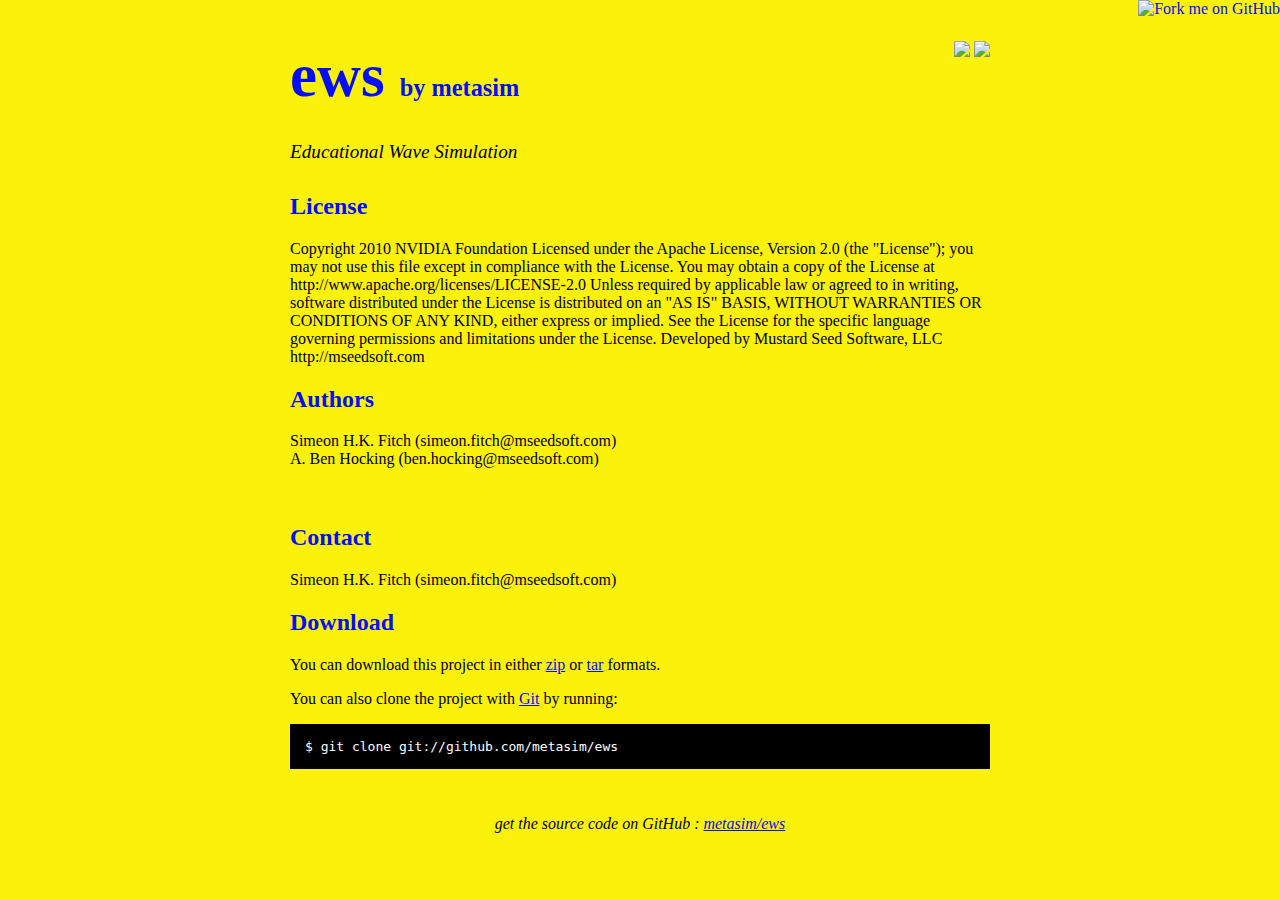
==== index.html @ 3aff5f05 "github generated gh-pages branch" ====
<!DOCTYPE html PUBLIC "-//W3C//DTD XHTML 1.0 Strict//EN"
	"http://www.w3.org/TR/xhtml1/DTD/xhtml1-strict.dtd">

<html xmlns="http://www.w3.org/1999/xhtml" xml:lang="en" lang="en">
<head>
	<meta http-equiv="Content-Type" content="text/html; charset=utf-8"/>

	<title>metasim/ews @ GitHub</title>
	
	<style type="text/css">
		body {
  		margin-top: 1.0em;
  		background-color: #fcf10b;
		  font-family: "Helvetica,Arial,FreeSans";
  		color: #000000;
    }
    #container {
      margin: 0 auto;
      width: 700px;
    }
		h1 { font-size: 3.8em; color: #030ef4; margin-bottom: 3px; }
		h1 .small { font-size: 0.4em; }
		h1 a { text-decoration: none }
		h2 { font-size: 1.5em; color: #030ef4; }
    h3 { text-align: center; color: #030ef4; }
    a { color: #030ef4; }
    .description { font-size: 1.2em; margin-bottom: 30px; margin-top: 30px; font-style: italic;}
    .download { float: right; }
		pre { background: #000; color: #fff; padding: 15px;}
    hr { border: 0; width: 80%; border-bottom: 1px solid #aaa}
    .footer { text-align:center; padding-top:30px; font-style: italic; }
	</style>
	
</head>

<body>
  <a href="http://github.com/metasim/ews"><img style="position: absolute; top: 0; right: 0; border: 0;" src="http://s3.amazonaws.com/github/ribbons/forkme_right_darkblue_121621.png" alt="Fork me on GitHub" /></a>

  <div id="container">

    <div class="download">
      <a href="http://github.com/metasim/ews/zipball/master">
        <img border="0" width="90" src="http://github.com/images/modules/download/zip.png"></a>
      <a href="http://github.com/metasim/ews/tarball/master">
        <img border="0" width="90" src="http://github.com/images/modules/download/tar.png"></a>
    </div>

    <h1><a href="http://github.com/metasim/ews">ews</a>
      <span class="small">by <a href="http://github.com/metasim">metasim</a></span></h1>

    <div class="description">
      Educational Wave Simulation
    </div>

    <h2>License</h2>
<p>Copyright 2010 NVIDIA Foundation
Licensed under the Apache License, Version 2.0 (the "License");
you may not use this file except in compliance with the License.
You may obtain a copy of the License at

http://www.apache.org/licenses/LICENSE-2.0

Unless required by applicable law or agreed to in writing, software
distributed under the License is distributed on an "AS IS" BASIS,
WITHOUT WARRANTIES OR CONDITIONS OF ANY KIND, either express or implied.
See the License for the specific language governing permissions and
limitations under the License.

Developed by Mustard Seed Software, LLC 
http://mseedsoft.com
</p>
<h2>Authors</h2>
<p>Simeon H.K. Fitch (simeon.fitch@mseedsoft.com)<br/>A. Ben Hocking (ben.hocking@mseedsoft.com)<br/><br/><br/>      </p>
<h2>Contact</h2>
<p>Simeon H.K. Fitch (simeon.fitch@mseedsoft.com)<br/>      </p>


    <h2>Download</h2>
    <p>
      You can download this project in either
      <a href="http://github.com/metasim/ews/zipball/master">zip</a> or
      <a href="http://github.com/metasim/ews/tarball/master">tar</a> formats.
    </p>
    <p>You can also clone the project with <a href="http://git-scm.com">Git</a>
      by running:
      <pre>$ git clone git://github.com/metasim/ews</pre>
    </p>

    <div class="footer">
      get the source code on GitHub : <a href="http://github.com/metasim/ews">metasim/ews</a>
    </div>

  </div>

  
</body>
</html>
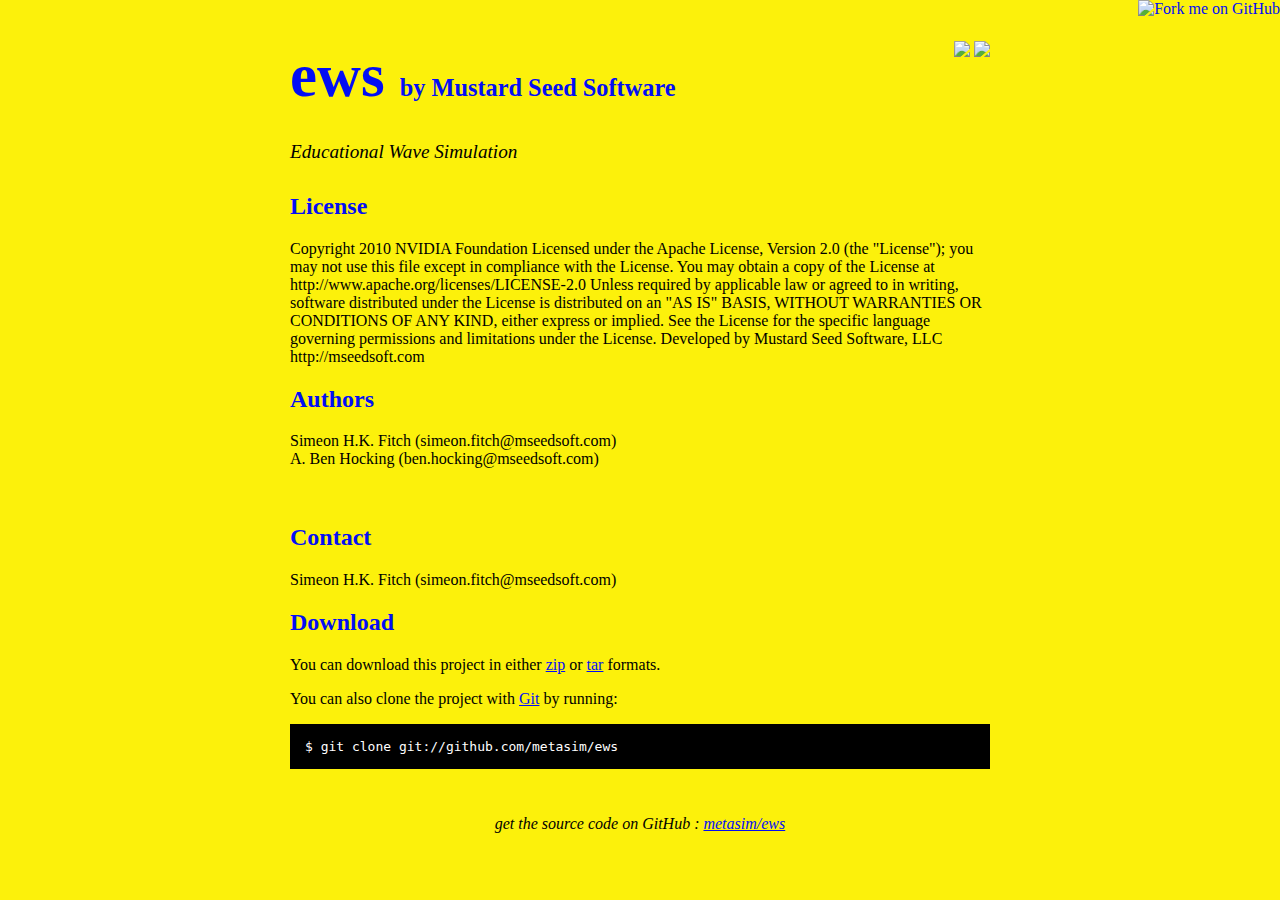
==== commit caecda31: "tweaked title" ====
--- a/index.html
+++ b/index.html
@@ -5,7 +5,7 @@
 <head>
 	<meta http-equiv="Content-Type" content="text/html; charset=utf-8"/>
 
-	<title>metasim/ews @ GitHub</title>
+	<title>ews @ GitHub</title>
 	
 	<style type="text/css">
 		body {
@@ -46,37 +46,52 @@
     </div>
 
     <h1><a href="http://github.com/metasim/ews">ews</a>
-      <span class="small">by <a href="http://github.com/metasim">metasim</a></span></h1>
+      <span class="small">by <a href="http://github.com/metasim">Mustard Seed Software</a></span></h1>
 
     <div class="description">
       Educational Wave Simulation
     </div>
 
     <h2>License</h2>
-<p>Copyright 2010 NVIDIA Foundation
-Licensed under the Apache License, Version 2.0 (the "License");
-you may not use this file except in compliance with the License.
-You may obtain a copy of the License at
-
-http://www.apache.org/licenses/LICENSE-2.0
-
-Unless required by applicable law or agreed to in writing, software
-distributed under the License is distributed on an "AS IS" BASIS,
-WITHOUT WARRANTIES OR CONDITIONS OF ANY KIND, either express or implied.
-See the License for the specific language governing permissions and
-limitations under the License.
-
-Developed by Mustard Seed Software, LLC 
-http://mseedsoft.com
+<p>Copyright 2010 NVIDIA Foundation
+
+Licensed under the Apache License, Version 2.0 (the "License");
+
+you may not use this file except in compliance with the License.
+
+You may obtain a copy of the License at
+
+
+
+http://www.apache.org/licenses/LICENSE-2.0
+
+
+
+Unless required by applicable law or agreed to in writing, software
+
+distributed under the License is distributed on an "AS IS" BASIS,
+
+WITHOUT WARRANTIES OR CONDITIONS OF ANY KIND, either express or implied.
+
+See the License for the specific language governing permissions and
+
+limitations under the License.
+
+
+
+Developed by Mustard Seed Software, LLC 
+
+http://mseedsoft.com
+
 </p>
 <h2>Authors</h2>
-<p>Simeon H.K. Fitch (simeon.fitch@mseedsoft.com)-<br/>A. Ben Hocking (ben.hocking@mseedsoft.com)-<br/>-<br/>+<p>Simeon H.K. Fitch (simeon.fitch@mseedsoft.com)
+<br/>A. Ben Hocking (ben.hocking@mseedsoft.com)
+<br/>
+<br/>
 <br/>      </p>
 <h2>Contact</h2>
-<p>Simeon H.K. Fitch (simeon.fitch@mseedsoft.com)+<p>Simeon H.K. Fitch (simeon.fitch@mseedsoft.com)
 <br/>      </p>
 
 
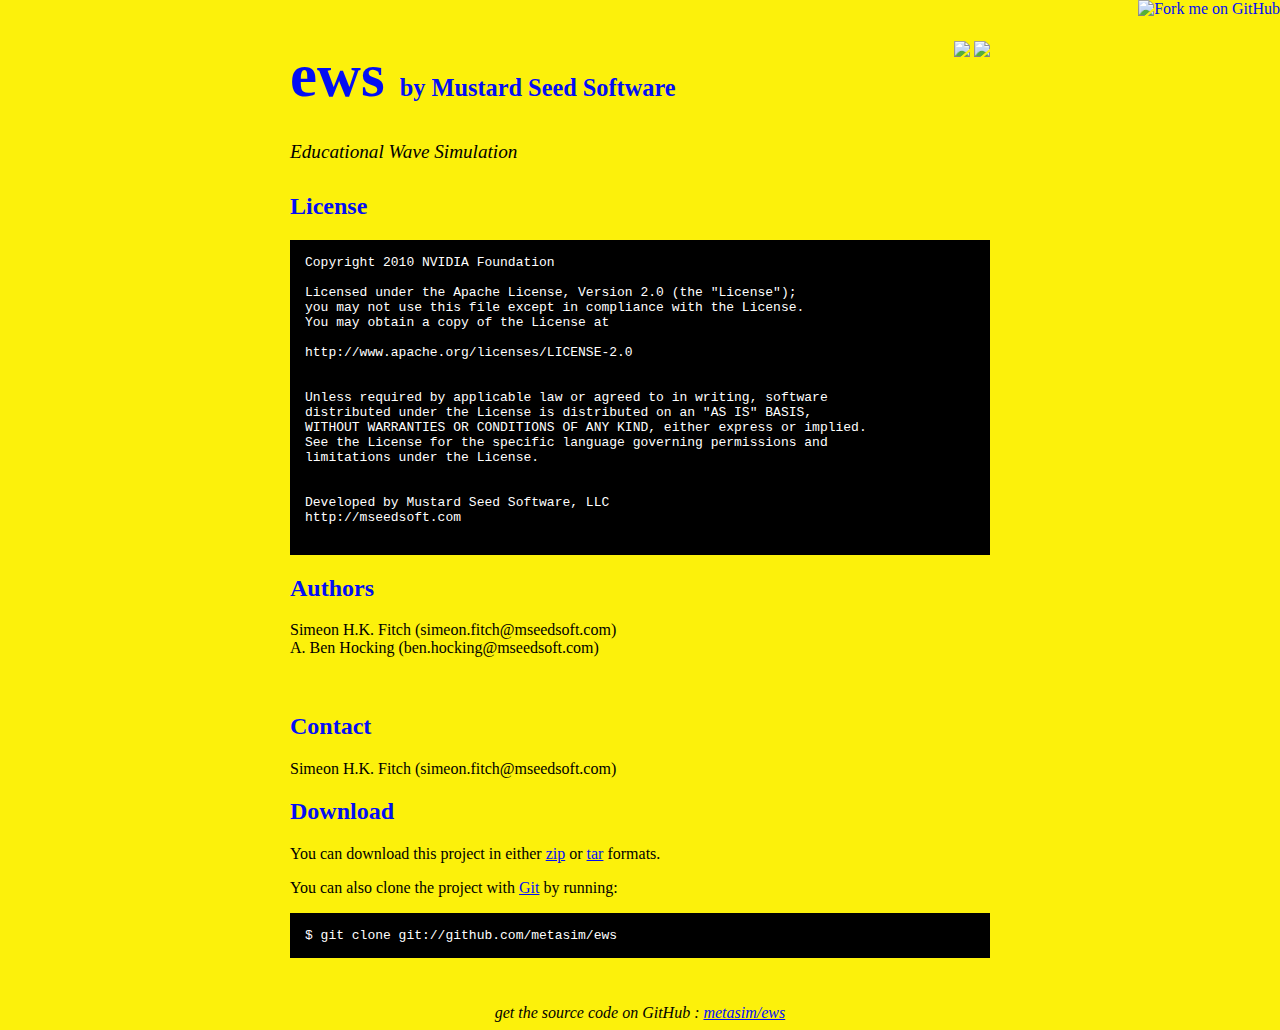
==== commit 54d150b4: "Cleaned githost pages branch" ====
--- a/index.html
+++ b/index.html
@@ -31,6 +31,16 @@
     .footer { text-align:center; padding-top:30px; font-style: italic; }
 	</style>
 	
+	<script type="text/javascript">
+var gaJsHost = (("https:" == document.location.protocol) ? "https://ssl." : "http://www.");
+document.write(unescape("%3Cscript src='" + gaJsHost + "google-analytics.com/ga.js' type='text/javascript'%3E%3C/script%3E"));
+</script>
+<script type="text/javascript">
+try {
+var pageTracker = _gat._getTracker("UA-15166445-1");
+pageTracker._trackPageview();
+} catch(err) {}</script>
+	
 </head>
 
 <body>
@@ -53,37 +63,26 @@
     </div>
 
     <h2>License</h2>
-<p>Copyright 2010 NVIDIA Foundation
+<pre>Copyright 2010 NVIDIA Foundation
 
 Licensed under the Apache License, Version 2.0 (the "License");
-
 you may not use this file except in compliance with the License.
-
 You may obtain a copy of the License at
-
-
 
 http://www.apache.org/licenses/LICENSE-2.0
 
 
-
 Unless required by applicable law or agreed to in writing, software
-
 distributed under the License is distributed on an "AS IS" BASIS,
-
 WITHOUT WARRANTIES OR CONDITIONS OF ANY KIND, either express or implied.
-
 See the License for the specific language governing permissions and
-
 limitations under the License.
 
 
-
 Developed by Mustard Seed Software, LLC 
-
 http://mseedsoft.com
 
-</p>
+</pre>
 <h2>Authors</h2>
 <p>Simeon H.K. Fitch (simeon.fitch@mseedsoft.com)
 <br/>A. Ben Hocking (ben.hocking@mseedsoft.com)
@@ -112,6 +111,5 @@
 
   </div>
 
-  
 </body>
 </html>
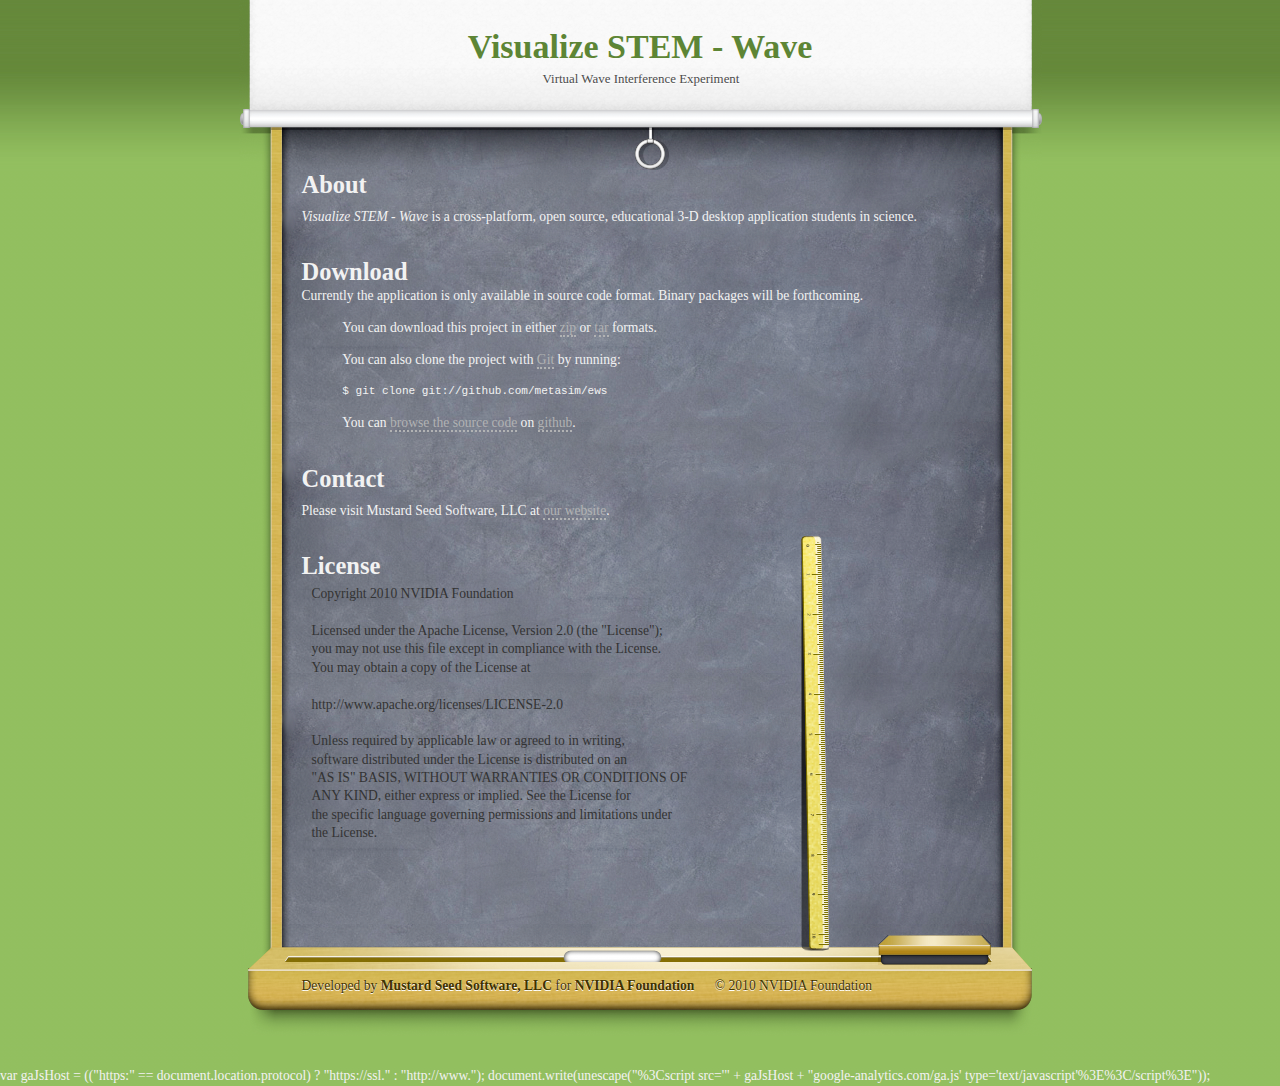
==== commit e0f21d7b: "New page design" ====
--- a/index.html
+++ b/index.html
@@ -1,100 +1,50 @@
-<!DOCTYPE html PUBLIC "-//W3C//DTD XHTML 1.0 Strict//EN"
-	"http://www.w3.org/TR/xhtml1/DTD/xhtml1-strict.dtd">
+<!DOCTYPE html PUBLIC "-//W3C//DTD XHTML 1.0 Strict//EN" "http://www.w3.org/TR/xhtml1/DTD/xhtml1-strict.dtd">
+<html xmlns="http://www.w3.org/1999/xhtml">
+	<head>
+		<meta http-equiv="content-type" content="text/html; charset=utf-8" />
+		<meta name="robots" content="all" />
+		<link rel="icon" href="http://metasim.github.com/ews/favicon.ico" type="image/x-icon" />
+		<link rel="shortcut icon" href="http://metasim.github.com/ews/favicon.ico" type="image/x-icon" />
+		
+		<title>Visualize STEM - Wave</title>
+		<link rel="stylesheet" type="text/css" media="screen" href="rw_common/themes/school/styles.css"  />
+		<link rel="stylesheet" type="text/css" media="print" href="rw_common/themes/school/print.css"  />
+		<link rel="stylesheet" type="text/css" media="handheld" href="rw_common/themes/school/handheld.css"  />
+		<link rel="stylesheet" type="text/css" media="screen" href="rw_common/themes/school/css/styles/blackboard.css" />
+		<link rel="stylesheet" type="text/css" media="screen" href="rw_common/themes/school/css/header/header_center.css" />
+		<link rel="stylesheet" type="text/css" media="screen" href="rw_common/themes/school/css/sidebar/sidebar_hide.css" />
+		<link rel="stylesheet" type="text/css" media="screen" href="rw_common/themes/school/css/objects/chalk.css" />
+		<link rel="stylesheet" type="text/css" media="screen" href="rw_common/themes/school/css/objects/eraser.css" />
+		<link rel="stylesheet" type="text/css" media="screen" href="rw_common/themes/school/css/objects/ruler.css" />
+		<link rel="stylesheet" type="text/css" media="screen" href="rw_common/themes/school/css/fonts/comic.css" />
+		
+		
+		<script type="text/javascript" src="rw_common/themes/school/javascript.js"></script>
+		
+		
+		
+	</head>
+<body>
+<div id="top_grad"></div>
+<div id="projector"></div>
+<div id="container"><!-- Start container -->
+	<div id="pageHeader"><!-- Start page header -->
+		
+		<h1>Visualize STEM - Wave</h1>
+		<h2>Virtual Wave Interference Experiment</h2>
+	</div><!-- End page header -->
+	
+	<div id="contentContainer"><!-- Start main content wrapper -->
+		<div id="content"><!-- Start content -->
+			<h2>About</h2>
 
-<html xmlns="http://www.w3.org/1999/xhtml" xml:lang="en" lang="en">
-<head>
-	<meta http-equiv="Content-Type" content="text/html; charset=utf-8"/>
+<p><em>Visualize STEM - Wave</em> is a cross-platform, open source, educational 3-D desktop application students in science.</p>
+<br />
 
-	<title>ews @ GitHub</title>
-	
-	<style type="text/css">
-		body {
-  		margin-top: 1.0em;
-  		background-color: #fcf10b;
-		  font-family: "Helvetica,Arial,FreeSans";
-  		color: #000000;
-    }
-    #container {
-      margin: 0 auto;
-      width: 700px;
-    }
-		h1 { font-size: 3.8em; color: #030ef4; margin-bottom: 3px; }
-		h1 .small { font-size: 0.4em; }
-		h1 a { text-decoration: none }
-		h2 { font-size: 1.5em; color: #030ef4; }
-    h3 { text-align: center; color: #030ef4; }
-    a { color: #030ef4; }
-    .description { font-size: 1.2em; margin-bottom: 30px; margin-top: 30px; font-style: italic;}
-    .download { float: right; }
-		pre { background: #000; color: #fff; padding: 15px;}
-    hr { border: 0; width: 80%; border-bottom: 1px solid #aaa}
-    .footer { text-align:center; padding-top:30px; font-style: italic; }
-	</style>
-	
-	<script type="text/javascript">
-var gaJsHost = (("https:" == document.location.protocol) ? "https://ssl." : "http://www.");
-document.write(unescape("%3Cscript src='" + gaJsHost + "google-analytics.com/ga.js' type='text/javascript'%3E%3C/script%3E"));
-</script>
-<script type="text/javascript">
-try {
-var pageTracker = _gat._getTracker("UA-15166445-1");
-pageTracker._trackPageview();
-} catch(err) {}</script>
-	
-</head>
+<h2>Download</h2>
 
-<body>
-  <a href="http://github.com/metasim/ews"><img style="position: absolute; top: 0; right: 0; border: 0;" src="http://s3.amazonaws.com/github/ribbons/forkme_right_darkblue_121621.png" alt="Fork me on GitHub" /></a>
-
-  <div id="container">
-
-    <div class="download">
-      <a href="http://github.com/metasim/ews/zipball/master">
-        <img border="0" width="90" src="http://github.com/images/modules/download/zip.png"></a>
-      <a href="http://github.com/metasim/ews/tarball/master">
-        <img border="0" width="90" src="http://github.com/images/modules/download/tar.png"></a>
-    </div>
-
-    <h1><a href="http://github.com/metasim/ews">ews</a>
-      <span class="small">by <a href="http://github.com/metasim">Mustard Seed Software</a></span></h1>
-
-    <div class="description">
-      Educational Wave Simulation
-    </div>
-
-    <h2>License</h2>
-<pre>Copyright 2010 NVIDIA Foundation
-
-Licensed under the Apache License, Version 2.0 (the "License");
-you may not use this file except in compliance with the License.
-You may obtain a copy of the License at
-
-http://www.apache.org/licenses/LICENSE-2.0
-
-
-Unless required by applicable law or agreed to in writing, software
-distributed under the License is distributed on an "AS IS" BASIS,
-WITHOUT WARRANTIES OR CONDITIONS OF ANY KIND, either express or implied.
-See the License for the specific language governing permissions and
-limitations under the License.
-
-
-Developed by Mustard Seed Software, LLC 
-http://mseedsoft.com
-
-</pre>
-<h2>Authors</h2>
-<p>Simeon H.K. Fitch (simeon.fitch@mseedsoft.com)
-<br/>A. Ben Hocking (ben.hocking@mseedsoft.com)
-<br/>
-<br/>
-<br/>      </p>
-<h2>Contact</h2>
-<p>Simeon H.K. Fitch (simeon.fitch@mseedsoft.com)
-<br/>      </p>
-
-
-    <h2>Download</h2>
+Currently the application is only available in source code format. Binary packages will be forthcoming.
+<div style="padding-left: 3em">
     <p>
       You can download this project in either
       <a href="http://github.com/metasim/ews/zipball/master">zip</a> or
@@ -104,12 +54,65 @@
       by running:
       <pre>$ git clone git://github.com/metasim/ews</pre>
     </p>
+	<p>You can <a href="http://metasim.github.com/ews/">browse the source code</a> on <a href="http://github.com/">github</a>.</p>
+</div>
 
-    <div class="footer">
-      get the source code on GitHub : <a href="http://github.com/metasim/ews">metasim/ews</a>
-    </div>
+<br />
+<h2>Contact</h2> 
 
-  </div>
+<p>Please visit Mustard Seed Software, LLC at <a href="http://mseedsoft.com" rel="external" title="Mustard Seed Software, LLC">our website</a>.</p>
+<br />
 
+<h2>License</h2>
+<blockquote>Copyright 2010 NVIDIA Foundation<br /><br />
+Licensed under the Apache License, Version 2.0 (the "License");<br />
+you may not use this file except in compliance with the License.<br />
+You may obtain a copy of the License at<br /><br />
+http://www.apache.org/licenses/LICENSE-2.0<br /><br />
+
+Unless required by applicable law or agreed to in writing, <br />
+software distributed under the License is distributed on an <br />
+"AS IS" BASIS, WITHOUT WARRANTIES OR CONDITIONS OF <br />
+ANY KIND, either express or implied. See the License for <br />
+the specific language governing permissions and limitations under <br />
+the License.
+</blockquote>
+
+
+
+		</div><!-- End content -->
+	</div><!-- End main content wrapper -->
+	
+	<div id="sidebarContainer"><!-- Start Sidebar wrapper -->
+		<div id="navcontainer"><!-- Start Navigation -->
+			<ul><li><a href="./" rel="self" id="current">Visualize STEM - Wave</a></li></ul>
+		</div><!-- End navigation --> 
+		<div id="sidebar"><!-- Start sidebar content -->
+			<h1 class="sideHeader"></h1><!-- Sidebar header -->
+			<!-- sidebar content you enter in the page inspector -->
+			 <!-- sidebar content such as the blog archive links -->
+		</div><!-- End sidebar content -->
+	</div><!-- End sidebar wrapper -->
+	
+	<div class="clearer"></div>
+	<div id="breadcrumbcontainer"><!-- Start the breadcrumb wrapper -->
+				
+	</div><!-- End breadcrumb -->
+	<div id="footer"><!-- Start Footer -->
+		<div id="eraser"></div>
+		<div id="chalk"></div>
+		<div id="ruler"></div>
+		<p>Developed by <a href="http://mseedsoft.com">Mustard Seed Software, LLC</a> for <a href="http://www.nvidia.com/object/corporate_community.html">NVIDIA Foundation</a>&nbsp;&nbsp;&nbsp;&nbsp;&nbsp;&nbsp;&copy; 2010 NVIDIA Foundation</p>
+	</div><!-- End Footer -->
+</div><!-- End container -->
+<!-- Start Google Analytics -->
+var gaJsHost = (("https:" == document.location.protocol) ? "https://ssl." : "http://www.");
+document.write(unescape("%3Cscript src='" + gaJsHost + "google-analytics.com/ga.js' type='text/javascript'%3E%3C/script%3E"));
+</script>
+<script type="text/javascript">
+try {
+var pageTracker = _gat._getTracker("UA-15166445-1");
+pageTracker._trackPageview();
+} catch(err) {}<!-- End Google Analytics -->
 </body>
 </html>
--- a/rw_common/themes/school/styles.css
+++ b/rw_common/themes/school/styles.css
@@ -0,0 +1,1097 @@
+/* @group General Styles */
+/* the body has a default font set here, however if you use the font variations, this will be overridden by those variation. We have set a font family here so that if the font is not available on a certain broswer it will use this family. */
+body {
+	background: repeat url(images/body_bg.png);
+	margin: 0;
+	color: #f2f2f2;
+	font: 0.85em/1.35em 'Lucida Grande', LucidaGrande, Lucida, Helvetica, Arial, sans-serif;
+	padding: 0;
+}
+
+p {
+}
+
+b, strong {
+
+}
+
+a:link, a:visited {
+	color: #b1b2b3;
+	text-decoration: none;
+	border-bottom: 2px dotted #b1b2b3;
+}
+
+a:hover, a:active {
+	color: #ffffff;
+}
+
+img {
+
+}
+
+.image-left {
+	float: left;
+	margin: 3px 3px 3px 0;
+}
+
+.image-right {
+	float: right;
+	margin: 3px 0 3px 3px;
+}
+	
+/* @end */
+
+/* @group Layout */
+.clearer {
+	clear: both;
+}
+
+#top_grad {
+	position: absolute;
+	top: 0;
+	left: 0;
+	display: block;
+	width: 102%;
+	z-index: 0;
+	height: 171px;
+	background: repeat-x url(images/body_top_grad.png);
+}
+
+html > body #top_grad {
+	width: 100%;
+}
+
+#projector {
+	width: 100%;
+	height: 192px;
+	display: none;
+	position: fixed;
+	bottom: 0;
+	z-index: 50;
+}
+
+#eraser {
+	width: 113px;
+	height: 31px;
+	position: absolute;
+	right: 51px;
+	top: 43px;
+	display: none;
+}
+
+#chalk {
+	width: 99px;
+	height: 14px;
+	position: absolute;
+	left: 324px;
+	top: 57px;
+	display: none;
+}
+
+#ruler {
+	width: 28px;
+	height: 415px;
+	position: absolute;
+	top: -356px;
+	right: 213px;
+	display: none;
+}
+
+#container {
+	margin-right: auto;
+	margin-left: auto;
+	width: 803px;
+	position: relative;
+	z-index: 1;
+}
+
+#pageHeader {
+	height: 171px;
+}
+
+#pageHeader img {
+	float: right;
+	margin-right: 10px;
+}
+
+#pageHeader h1 {
+	margin: 0 63px 6px 63px;
+	line-height: 1em;
+	padding-top: 30px;
+	color: #5d8535;
+	font-size: 2.5em;
+}
+
+#pageHeader h2 {
+	color: #4c4c4c;
+	font-weight: normal;
+	font-size: 0.95em;
+	margin: 0 63px 0 65px;
+	text-shadow: 0px 1px 0px #ffffff;
+}
+
+#contentContainer {
+	padding-bottom: 20px;
+	width: 580px;
+	float: left;
+}
+
+#contentContainer #content {
+	padding-right: 20px;
+	padding-left: 63px;
+}
+
+#sidebarContainer {
+	float: right;
+	width: 177px;
+}
+
+#sidebarContainer #sidebar {
+	padding-left: 10px;
+	padding-right: 10px;
+}
+
+#sidebarContainer .sideHeader {
+	font-size: 1.2em;
+}
+
+#footer {
+	height: 175px;
+	width: 803px;
+	position: relative;
+	color: #3f3100;
+	text-shadow: 0px 1px 0px #ffffff;
+}
+
+#footer p {
+	margin: 0;
+	padding-top: 85px;
+	padding-left: 63px;
+}
+
+#footer a:link, #footer a:visited {
+	color: #3f3100;
+	text-decoration: none;
+	border-style: none;
+	font-weight: bold;
+	font-size: 1em;
+}
+
+#footer a:hover, #footer a:active {
+}
+	
+/* @end */
+
+/* @group Bread-crumb */
+
+#breadcrumbcontainer {
+	margin-top: 20px;
+	clear: left;
+	margin-right: 43px;
+	margin-left: 43px;
+	padding-left: 20px;
+	padding-right: 20px;
+}
+
+#breadcrumbcontainer ul {
+	margin: 0;
+	padding: 0;
+	list-style-type: none;
+}
+
+#breadcrumbcontainer li {
+	display: inline;
+}
+
+#breadcrumbcontainer a {
+
+}
+
+#breadcrumbcontainer a:hover {
+
+}
+	
+/* @end */
+
+/* @group Toolbar */
+
+/* Toolbar Styles */
+
+#navcontainer {
+	font-size: 1.2em;
+	letter-spacing: 1px;
+	margin-bottom: 20px;
+	padding-left: 10px;
+	padding-right: 10px;
+}
+
+#navcontainer #current {
+	font-weight: bold;
+}
+
+#navcontainer #current:hover {
+}
+
+#navcontainer .currentAncestor {
+	color: #b1b2b3;
+	background: no-repeat left center url(images/sub_menu_dash.png);
+}
+
+/* Parent - Level 0 */
+
+#navcontainer ul{
+	list-style: none;
+	margin: 0;
+	padding: 0;
+}
+
+#navcontainer li {
+}
+
+#navcontainer a {
+	text-decoration: none;
+	color: #ffffff;
+	padding-left: 10px;
+	display: block;
+	padding-top: 5px;
+	padding-bottom: 5px;
+	height: 15px;
+	border-bottom-style: none;
+}
+
+#navcontainer a:hover {
+	color: #b1b2b3;
+}
+
+#navcontainer a:active {
+}
+
+/* Child - Level 1 */
+
+#navcontainer ul ul {
+	margin-left: 15px;
+	margin-bottom: 10px;
+}
+
+#navcontainer ul ul li {
+}
+
+#navcontainer ul ul a {
+	color: #b1b2b3;
+	font-size: 0.9em;
+	padding-top: 3px;
+	padding-bottom: 3px;
+}
+
+#navcontainer ul ul a:hover{
+	color: #ffffff;
+}
+
+#navcontainer ul ul #current{
+}
+
+/* Child - Level 2 */
+
+#navcontainer ul ul ul {
+
+}
+
+#navcontainer ul ul ul li { 
+}
+
+#navcontainer ul ul ul a{
+}
+
+#navcontainer ul ul ul a:hover{
+
+}
+
+/* Child Level 3 */
+
+#navcontainer ul ul ul {
+
+}
+
+#navcontainer ul ul ul ul li { 
+}
+
+#navcontainer ul ul ul ul a{
+}
+
+#navcontainer ul ul ul ul a:hover{
+
+}
+
+/* Child Level 4 */
+
+#navcontainer ul ul ul ul {
+
+}
+
+#navcontainer ul ul ul ul ul li { 
+}
+
+#navcontainer ul ul ul ul ul a{
+}
+
+#navcontainer ul ul ul ul ul a:hover{
+
+}
+
+/* Child Level 5 */
+
+#navcontainer ul ul ul ul ul {
+
+}
+
+#navcontainer ul ul ul ul ul ul li { 
+}
+
+#navcontainer ul ul ul ul ul ul a{
+}
+
+#navcontainer ul ul ul ul ul ul a:hover{
+
+}
+
+/* @end */
+
+/* @group Global Classes */
+
+blockquote, .standout {
+	color: #333333;
+	margin: 10px 0;
+	padding: 0 10px;
+}
+
+h1 {
+	font-size: 2em;
+	margin: 5px 0;
+}
+
+h2 {
+	font-size: 1.8em;
+	margin: 5px 0;
+}
+
+h3 {
+	font-size: 1.6em;
+	margin: 5px 0;
+}
+
+h4 {
+	font-size: 1.4em;
+	margin: 5px 0;
+}
+
+.imageStyle {
+}
+
+/* Main content area unordered list styles */
+#contentContainer #content ul {
+}
+
+#contentContainer #content li {
+}
+
+ul.disc {
+	list-style-type: disc;
+}
+
+ul.circle {
+	list-style-type: circle;
+}
+
+ul.square {
+	list-style-type: square;
+}
+
+ol.arabic-numbers {
+	list-style-type: decimal;
+}
+
+ol.upper-alpha {
+	list-style-type: upper-alpha;
+}
+
+ol.lower-alpha {
+	list-style-type: lower-alpha;
+}
+
+ol.upper-roman {
+	list-style-type: upper-roman;
+}
+
+ol.lower-roman {
+	list-style-type: lower-roman;
+}
+
+/* Sidebar area unordered list styles */
+#sidebarContainer #sidebar ul {
+	margin: 10px 0;
+	padding: 0;
+}
+
+#sidebarContainer #sidebar li {
+}
+
+/* Table Styles */
+table {
+	font-size: 1em;
+}
+	
+/* @end */
+
+/* @group Blog */
+
+/* @group Tag Cloud */
+ul.blog-tag-cloud {
+	margin: 0 0 10px;
+	padding: 0;
+	text-align: justify;
+}
+
+ul.blog-tag-cloud li {
+	display: inline;
+	padding-right: 5px;
+}
+
+.blog-tag-size-1 {	
+	font-size: 0.8em;
+}
+
+.blog-tag-size-2 {	
+	font-size: 0.85em;
+}
+
+.blog-tag-size-3 {	
+	font-size: 0.9em;
+}
+
+.blog-tag-size-4 {	
+	font-size: 0.95em;
+}
+
+.blog-tag-size-5 {	
+	font-size: 1em;
+}
+
+.blog-tag-size-6 {	
+	font-size: 1.05em;
+}
+
+.blog-tag-size-7 {	
+	font-size: 1.1em;
+}
+
+.blog-tag-size-8 {	
+	font-size: 1.15em;
+}
+
+.blog-tag-size-9 {	
+	font-size: 1.2em;
+}
+
+.blog-tag-size-10 {	
+	font-size: 1.25em;
+}
+
+.blog-tag-size-11 {	
+	font-size: 1.3em;
+}
+
+.blog-tag-size-12 {	
+	font-size: 1.35em;
+}
+
+.blog-tag-size-13 {
+	font-size: 1.4em;
+}
+
+.blog-tag-size-14 {	
+	font-size: 1.45em;
+}
+
+.blog-tag-size-15 {
+	font-size: 1.5em;
+}
+
+.blog-tag-size-16 {	
+	font-size: 1.55em;
+}
+
+.blog-tag-size-17 {	
+	font-size: 1.6em;
+}
+
+.blog-tag-size-18 {	
+	font-size: 1.65em;
+}
+
+.blog-tag-size-19 {
+	font-size: 1.7em;
+}
+
+.blog-tag-size-20 {	
+	font-size: 1.75em;
+}
+
+/* @end */
+
+/* @group Archive Page */
+
+.blog-archive-background {
+}++.blog-archive-headings-wrapper {
+}
+
+.blog-archive-entries-wrapper {
+}
+
+.blog-archive-entries-wrapper .blog-entry {
+}++.blog-archive-month {
+	margin-bottom: 5px;
+	font-size: 2.5em;
+}
+
+.blog-archive-link {
+	margin-bottom: 30px;
+	padding-bottom: 30px;
+	background: url(images/blog_divider.png) bottom left no-repeat;
+}++.blog-archive-link a:link, .blog-archive-link a:visited {
+}
+	
+/* @end */
+
+.blog-entry {
+	margin-bottom: 30px;
+	padding-bottom: 30px;
+	background: url(images/blog_divider.png) bottom left no-repeat;
+}
+
+.blog-entry-title {
+	font-size: 2em;
+	margin-bottom: 15px;
+	font-weight: normal;
+}
+
+.blog-entry-title a:link {
+	border: hidden;
+	color: #f2f2f2;
+}
+
+.blog-entry-title a:hover {
+	border-bottom: dashed;
+}
+
+.blog-entry-date {
+	font-size: 1em;
+	color: #b1b2b3;
+	margin-bottom: 15px;
+}
+
+.blog-read-more {
+	display: block;
+	padding-top: 10px;
+}
+
+.blog-entry-summary {
+	margin-bottom: 10px;
+}
+
+.blog-entry-body {
+}
+
+.blog-entry-comments {
+	padding-top: 10px;
+}
+
+/*styles the category link in the main entry */
+.blog-entry-category {
+}
+
+.blog-entry-category a:link, .blog-entry-category a:visited {
+}
+
+
+/* styles the archives in the blog sidebar */
+#blog-archives {
+	margin-bottom: 10px;
+}
+
+.blog-category-link-enabled {
+	line-height: 1.8em;
+	
+}
+
+.blog-category-link-disabled {
+	line-height: 1.8em;
+}
+
+
+/* Styles the blog categories in the blog sidebar */
+#blog-categories {
+	margin-bottom: 10px;
+}
+
+.blog-category-link-enabled {
+}
+
+.blog-category-link-disabled {
+}
+
+/* Styles the blog RSS feeds in the blog sidebar */
+#blog-rss-feeds {
+	margin-bottom: 10px;
+}
+
+.blog-rss-link {
+}
+
+.blog-comments-rss-link {
+}
+
+/* @end */
+
+/* @group File Sharing */
+
+.filesharing-description {
+	margin-bottom: 20px;
+}
+
+.filesharing-item {
+	margin-bottom: 20px;
+}
+
+.filesharing-item-title a:link {
+}
+
+.filesharing-item-title a:hover {
+}
+
+.filesharing-item-title a:visited {
+
+}
+
+.filesharing-item-description {
+	padding: 5px;
+}
+
+/* @end */
+
+/* @group Photo Album */
+
+/* @group Index Page (Thumbnail view) */
+
+.album-title {
+	font-size: 2em;
+	margin-bottom: 5px;
+}
+
+.album-description {
+	font-size: 1em;
+	color: #b1b2b3;
+	margin-bottom: 75px;
+}
+
+.album-wrapper {
+	display: block;
+	width: 99%;
+	position: relative;
+}
+
+.thumbnail-wrap {
+	text-align: center;
+	position: relative;
+	float: left;
+	margin-bottom: 60px;
+	margin-right: 26px;
+}
+
+.thumbnail-frame {
+	border-style: none;
+	padding: 8px;
+	position: absolute;
+    bottom: 0;
+    left: 0;
+}
+
+.thumbnail-frame:hover {
+}
+
+.thumbnail-frame a:link, .thumbnail-frame a:visited {
+	border-style: none;
+}
+
+.thumbnail-frame a:hover {
+}
+
+.thumbnail-frame img {
+	padding: 1px;
+	margin: auto;
+}
+
+.thumbnail-caption {
+	font-size: 1em;
+	margin: 0;
+	padding: 0;
+	width: 100%;
+	height: 38px;
+	display: block;
+}
+	
+/* @end */
+
+/* @group Single Page (Photo view) */
+
+.photo-background {
+	text-align: center;
+	margin: 0;
+}
+
+.photo-navigation {
+	height: 171px;
+	background: url(images/body_top_grad.png) repeat-x;
+	position: absolute;
+	width: 100%;
+	top: 0;
+	left: 0;
+	text-align: left;
+	padding: 0;
+}
+
+.photo-links {
+	width: 740px;
+	height: 91px;
+	margin: 0 auto;
+	font-size: 0.95em;
+	background: url(images/photo_links_bg.png) no-repeat 0 -6px;
+	padding: 0 0 0 63px;
+}
+
+.photo-navigation a:link, .photo-navigation a:visited {
+
+}
+
+.photo-navigation a:hover {
+	color: #5d8535;
+}
+
+.photo-frame {
+	margin-right: auto;
+	margin-left: auto;
+	margin-top: 200px;
+	padding: 10px;
+	background: #fff;
+}
+
+.photo-title {
+	margin: 0px auto 0px auto;
+	color: #5d8535;
+	font-size: 2.5em;
+	width: 740px;
+	height: 37px;
+	background: url(images/photo_title_bg.png) repeat-y 0px 0px;
+	padding: 25px 0 0 63px;
+	position: relative;
+	top: 0;
+	z-index: 12;
+}
+
+
+.photo-caption {
+	color: #4c4c4c;
+	font-size: 0.95em;
+	margin: -4px auto 0 auto;
+	text-shadow: 0px 1px 0px #ffffff;
+	width: 740px;
+	height: 24px;
+	background: repeat url(images/photo_caption_bg.png) 0px 0px;
+	padding: 0 0 0 63px;
+}
+
+html>body .photo-caption {
+	margin-top: 0px;
+}
+
+/* @group EXIF data */
+/* Data wrapper */
+.exif-data {
+}
+
+/* p tag classes for all exif data */
+p.exif-version {
+}
+
+p.exif-colour-space {
+}
+
+p.exif-focal-length {
+}
+
+p.exif-dimensions {
+}
+
+p.exif-pixel-y-dimension {
+}
+
+p.exif-pixel-x-dimension {
+}
+
+p.exif-oecf-value {
+}
+
+p.exif-subsec-time-original {
+}
+
+p.exif-exposure-mode {
+}
+
+p.exif-spatial-frequency-response {
+}
+
+p.exif-scene-capture-type {
+}
+
+p.exif-subject-location {
+}
+
+p.exif-shutter-speed {
+}
+
+p.exif-datetime-original {
+}
+
+p.exif-subsec-time {
+}
+
+p.exif-compressed-bits-per-pixel {
+}
+
+p.exif-flash-energy {
+}
+
+p.exif-saturation {
+}
+
+p.exif-brightness {
+}
+
+p.exif-exposure-time {
+}
+
+p.exif-f-number {
+}
+
+p.exif-file-source {
+}
+
+p.exif-gain-control {
+}
+
+p.exif-subject-area {
+}
+
+p.exif-cfa-pattern {
+}
+
+p.exif-scene-type {
+}
+
+p.exif-white-balance {
+}
+
+p.exif-flash {
+}
+
+p.exif-exposure-index {
+}
+
+p.exif-flashpix-version {
+}
+
+p.exif-device-setting-description {
+}
+
+p.exif-focalplane-x-resolution {
+}
+
+p.exif-image-uniqueid {
+}
+
+p.exif-components-configuration {
+}
+
+p.exif-light-source {
+}
+
+p.exif-sensing-method {
+}
+
+p.exif-aperture {
+}
+
+p.exif-sharpness {
+}
+
+p.exif-exposure-program {
+}
+
+p.exif-subject-distance {
+}
+
+p.exif-subsec-time-digitized {
+}
+
+p.exif-contrast {
+}
+
+p.exif-focalplane-resolution-unit {
+}
+
+p.exif-gamma {
+}
+
+p.exif-35mm-focal-length {
+}
+
+p.exif-datetime-digitized {
+}
+
+p.exif-subject-distance-range {
+}
+
+p.exif-custom-rendered {
+}
+
+p.exif-max-aperture {
+}
+
+p.exif-sound-file {
+}
+
+p.exif-metering-mode {
+}
+
+p.exif-spectral-sensitivity {
+}
+
+p.exif-exposure-bias {
+}
+
+p.exif-focalplane-y-resolution {
+}
+
+p.exif-iso-rating {
+}
+
+p.exif-maker-note {
+}
+
+p.exif-digital-zoom-ratio {
+}
+
+p.exif-user-comment {
+}
+/* @end */
+/* @end */
+	
+/* @end */
+
+/* @group Quicktime Page */
+
+.movie-description {
+
+}
+	
+/* @end */
+
+/* @group Quicktime Album */
+
+/* @group Index Page (Movie Thumbnail view) */
+
+.movie-page-title {
+	font-size: 2em;
+	margin-bottom: 5px;
+}++.movie-page-description {
+	font-size: 1em;
+	color: #b1b2b3;
+	margin-bottom: 15px;
+}++.movie-thumbnail-frame {
+	width: 132px;
+	height: 132px;
+	margin-bottom: 10px;
+	margin-right: 10px;
+	float: left;
+	text-align: center;
+}
+
+.movie-thumbnail-frame a {
+	border: none;
+}
+
+.movie-thumbnail-frame img {
+	border: solid #f0f0f0 1px;
+	padding: 1px;
+}
+
+.movie-thumbnail-frame:hover {
+}
+
+.movie-thumbnail-caption {
+	padding-top: 10px;
+	font-size: 1em;
+}
+	
+/* @end */
+
+/* @group Single Page (Movie View) */
+
+.movie-background {
+	background: repeat url(images/blackboard.png);
+	margin-top: 10px;
+	text-align: center;
+}
+
+.movie-title {
+	font-size: 1.45em;
+	background: repeat-x url(images/movie_title_bg.png);
+	height: 34px;
+	color: #3f3100;
+	padding-top: 7px;
+	text-shadow: 0px 1px 0px #ffffff;
+}
+
+.movie-frame {
+
+}
+	
+/* @end */
+
+
+/* @end */
+
+/* @group Contact Form */
+.message-text {
+} 
+
+.required-text {
+}
+
+.form-input-field {
+}
+
+.form-input-button { 
+} 
+/* @end */
+
+
--- a/rw_common/themes/school/print.css
+++ b/rw_common/themes/school/print.css
@@ -0,0 +1,318 @@
+/*<group=General Styles>*/
+
+body {
+	background: transparent none;
+	margin: 0px 5% 0px 5%;
+	text-align: left;
+	color: #000000;
+	letter-spacing: 0.5px;
+	word-spacing: 1px;
+	padding: 0px;
+	font: 10pt Georgia, Times New Roman, Times, serif;
+}
+
+p { 
+}
+
+b, strong {
+	font-weight: bold;
+}
+
+a:link, a:visited {
+}
+
+a:hover, a:active {
+}
+	
+/*</group>*/
+
+/*<group=Layout>*/
+
+#container {+	text-align: left;
+	width: 100%;
+	padding: 0px;
+	margin: 0px;
+}
+
+#pageHeader {
+	text-align: left;
+	background: none;
+	border-bottom: 1px solid #cccccc;
+	padding-bottom: 10px;
+	margin-bottom: 10px;
+}
+
+#pageHeader img {
+	float: right;
+}
+
+#pageHeader h1 {
+	color: #000000;
+	margin: 0px;
+	font-weight: bold;
+	font-size: 16pt;
+	padding: 0px;
+}
+
+#pageHeader h2 {
+	color: #333333;
+	margin: 0px;
+	font-size: 13pt;
+	font-weight: normal;
+	padding: 0px;
+}
+
+#contentContainer {
+	float: none !important;
+	padding: 0px;
+	border-bottom: 1px solid #cccccc;
+	margin-bottom: 10px;
+	padding-bottom: 10px;
+}
+
+#contentContainer #content {
+	padding: 0px;
+}
+
+#contentContainer #content img {
+}
+
+#sidebarContainer {
+	float: none;
+	width: auto;
+}
+
+#sidebarContainer .sidebar {
+}
+
+#footer {
+	text-align: center; 
+	background: none;
+	color: #000000;
+	font-size: 10pt;
+	border-top: 1px solid #cccccc;
+	margin-top: 10px;
+	padding-top: 10px;
+}
+
+#footer a {
+}
+
+#footer a:hover {
+}
+	
+/*</group>*/
+
+/*<group=toolbar>*/
+
+#navcontainer {
+	display: none;
+}
+	
+/*</group>*/
+
+/*<group=Bread-crumb>*/
+
+#breadcrumbcontainer {
+	display: none;
+}
+	
+/*</group>*/
+
+/*<group=Global Classes>*/
+
+.standout {
+	color: #474747;
+	font-size: 11pt;
+	font-weight: bold;
+	letter-spacing: 1px;
+	word-spacing: 2px;
+	padding: 40px;
+	background-color: #f5f5f5;
+	font-style: italic;
+}
+
+h1 {
+	font-size: 20pt;
+	font-weight: bold;
+	margin-bottom: 3px;
+}
+
+h2 {
+	font-size: 18pt;
+	font-weight: bold;
+	margin-bottom: 3px;
+}
+
+h3 {
+	font-size: 16pt;
+	font-weight: bold;
+	margin-bottom: 3px;
+}
+
+h4 {
+	font-size: 14pt;
+	font-weight: bold;
+	margin-bottom: 3px;
+}
+
+h5 {
+	font-size: 12px;
+	font-weight: bold;
+	margin-bottom: 3px;
+}
+
+.imageStyle {
+}
+	
+/*</group>*/
+
+/*<group=Blog>*/
+
+.blog-entry {
+	border-style: none;
+}
+
+.blog-entry-title {
+	font-size: 16pt;
+	font-weight: bold;
+	margin-bottom: 3px;
+	border-style: none;
+}
+
+.blog-entry-date {
+	margin-bottom: 10px;
+	margin-top: 5px;
+	border-style: none;
+	font-size: 10pt;
+	color: #333333;
+}
+
+.blog-entry-body {
+	margin-bottom: 45px;
+	border-style: none;
+}
+	
+/*</group>*/
+
+/*<group=File Sharing>*/
+
+.filesharing-description {
+	margin-bottom: 20px;
+	border-bottom: 1px solid #d9d9d9;
+}
+
+.filesharing-item {
+	
+}
+
+.filesharing-item-title {
+	font-size: 16pt;
+	font-weight: bold;
+}
+
+.filesharing-item-description {
+	margin-bottom: 10px;
+}
+
+/*</group>*/
+
+/*<group=Photo Album>*/
+
+/*<group=Index Page (Thumbnail view)>*/
+
+.album-title {
+	font-size: 16pt;
+	font-weight: bold;
+	margin-bottom: 3px;
+}
+
+.album-description {
+}
+
+.thumbnail-frame {
+	margin: 0px;
+	padding: 0px;
+}
+
+.thumbnail-frame a {
+}
+
+.thumbnail-frame a:hover {
+	height: 30px;
+}
+
+.thumbnail-frame img {
+	background: repeat url(images/sidebar_bg.png);
+}
+
+.thumbnail-caption {
+	color: #4c4c4c;
+	margin-top: -2px;
+	font-size: 10pt;
+}
+	
+/*</group>*/
+
+/*<group=Single Page (Photo view)>*/
+
+.photo-background {
+	text-align: center;
+}
+
+.photo-navigation {
+	background: none;
+	display: none;
+}
+
+.photo-navigation a {
+	display: none;
+}
+
+.photo-navigation a:hover {
+	display: none;
+}
+
+.photo-frame{
+
+}
+
+.photo-links {
+	display: none;
+}
+
+.photo-title {
+	display: none;
+}
+
+.photo-caption {
+	font-size: 11pt;
+	margin: 0px;
+	text-align: center;
+}
+
+/*</group>*/
+	
+/*</group>*/
+
+/*<group=Quicktime Page>*/
+
+.movie-title {
+	font-size: 16pt;
+	font-weight: bold;
+	text-align: left;
+}
+
+.movie-description {
+	text-align: center;
+}
+
+.movie-frame {
+	text-align: center;
+	margin-bottom: 10px;
+}
+	
+/*</group>*/
+
+
--- a/rw_common/themes/school/handheld.css
+++ b/rw_common/themes/school/handheld.css
@@ -0,0 +1,555 @@
+/*<group=General Styles>*/
+
+body {
+	text-align: left;
+	font-family: Verdana, Arial, Helvetica, sans-serif;
+	font-size: 0.9em;
+	margin: 0px;
+	padding: 0;
+	white-space: pre;
+}
+
+p {
+}
+
+b, strong {
+
+}
+
+a:link {
+	color: #0000ff;
+	text-decoration: underline;
+}
+
+a:visited {
+	color: #681796;
+}
+
+a:hover, a:active {
+	text-decoration: none;
+	background: #0000ff;
+	color: #ffffff;
+}
+
+img {
+	max-width: 99%;
+}
+
+.image-left {
+
+}
+
+.image-right {
+
+}
+	
+/*</group>*/
+
+/*<group=Layout>*/
+
+#container { 
+	background: #ffffff;
+	background-image: none;
+	width: 100%;
+}
+
+#pageHeader {
+	height: auto;
+	text-align: left;
+	margin-bottom: 8px;
+	background: #000000;
+	padding: 3px;
+	border-bottom: solid #191919 2px;
+}
+
+#pageHeader img {
+	position: relative;
+	top: auto;
+	right: auto;
+}
+
+#pageHeader h1 {
+	color: #ffffff;
+	font-size: 1.3em;
+	margin: 0 0 5px;
+	padding-top: 0px;
+	font-weight: bold;
+}
+
+#pageHeader h2 {
+	font-size: 1.1em;
+	margin: 0;
+	color: #ffffff;
+	font-weight: normal;
+}
+
+#contentContainer {
+	margin: 0px;
+	display: block;
+	width: auto;
+}
+
+#contentContainer #content {
+	margin: 0;
+	padding: 0;
+}
+
+#sidebarContainer {
+	float: none;
+	width: auto;
+	display: block;
+	margin-bottom: 10px;
+	padding-bottom: 10px;
+	border-bottom: 1px solid #808080;
+}
+
+#sidebarContainer #sidebar {
+	margin: 0;
+	padding: 0px;
+}
+
+#sidebarContainer .sideHeader {
+	color: #000000;
+	font-weight: bold;
+	margin-bottom: 5px;
+}
+
+#footer { 
+	width: auto;
+	text-align: left;
+	padding: 0px;
+	margin: 0;
+}
+
+#footer p {
+}
+
+#footer a:link, #footer a:visited {
+
+}
+
+#footer a:hover, #footer a:active {
+}
+	
+/*</group>*/
+
+/*<group=Bread-crumb>*/
+
+#breadcrumbcontainer {
+	margin-bottom: 5px;
+}
+
+#breadcrumbcontainer ul {
+	list-style: none;
+	margin: 0;
+	padding: 0;
+}
+
+#breadcrumbcontainer li {
+	display: inline;
+	padding: 0;
+	margin: 0;
+}
+
+#breadcrumbcontainer a {
+	padding: 0;
+}
+
+#breadcrumbcontainer a:hover {
+
+}
+	
+/*</group>*/
+
+/*<group=Toolbar>*/
+
+/* Toolbar Styles */
+
+#navcontainer {
+	color: #000000;
+	margin: 0 0 10px 0;
+	padding: 0;
+}
+
+#navcontainer #current {
+
+}
+
+#navcontainer #current:hover {
+}
+
+#navcontainer .currentAncestor {
+
+}
+
+/* Parent - Level 0 */
+
+#navcontainer ul{
+	margin: 0;
+	padding: 0;
+	list-style-type: none;
+}
+
+#navcontainer li {
+	margin: 0;
+	padding: 0;
+}
+
+#navcontainer a {
+	padding: 0;
+}
+
+#navcontainer a:hover {
+}
+
+#navcontainer a:active {
+}
+
+/* Child - Level 1 */
+
+#navcontainer ul ul {
+	list-style-type: none;
+	margin-left: 2px;
+	padding: 0;
+	color: black;
+}
+
+#navcontainer ul ul li {
+	padding-left: 5px;
+}
+
+#navcontainer ul ul a {
+	padding: 0;
+}
+
+#navcontainer ul ul a:hover{
+}
+
+#navcontainer ul ul #current{
+}
+
+/* Child - Level 2 */
+
+#navcontainer ul ul ul {
+
+}
+
+#navcontainer ul ul ul li {
+	padding-left: 10px;
+}
+
+#navcontainer ul ul ul a{
+}
+
+#navcontainer ul ul ul a:hover{
+
+}
+
+/* Child Level 3 */
+
+#navcontainer ul ul ul {
+
+}
+
+#navcontainer ul ul ul ul li {
+	padding-left: 15px;
+}
+
+#navcontainer ul ul ul ul a{
+}
+
+#navcontainer ul ul ul ul a:hover{
+
+}
+
+/* Child Level 4 */
+
+#navcontainer ul ul ul ul {
+
+}
+
+#navcontainer ul ul ul ul ul li {
+	padding-left: 20px;
+}
+
+#navcontainer ul ul ul ul ul a{
+}
+
+#navcontainer ul ul ul ul ul a:hover{
+
+}
+
+/* Child Level 5 */
+
+#navcontainer ul ul ul ul ul {
+
+}
+
+#navcontainer ul ul ul ul ul ul li { 
+}
+
+#navcontainer ul ul ul ul ul ul a{
+}
+
+#navcontainer ul ul ul ul ul ul a:hover{
+
+}
+
+/*</group>*/
+
+/*<group=Global Classes>*/
+
+blockquote, .standout {
+	margin: 0;
+	padding: 5px;
+	font-weight: bold;
+}
+
+h1 {
+}
+
+h2 {
+}
+
+h3 {
+}
+
+h4 {
+}
+
+.imageStyle {
+
+}
+	
+/*</group>*/
+
+/*<group=Blog>*/
+
+/*<group=Archive Page>*/
+
+.blog-archive-background {
+}++.blog-archive-headings-wrapper {
+}
+
+.blog-archive-entries-wrapper {
+}
+
+.blog-archive-entries-wrapper .blog-entry {
+}++.blog-archive-month {
+}
+
+.blog-archive-link {
+}++.blog-archive-link a:link, .blog-archive-link a:visited {
+}
+	
+/*</group>*/
+
+.blog-entry {
+}
+
+.blog-entry-title {
+	font-weight: bold;
+	margin-bottom: 3px;
+}
+
+.blog-entry-date {
+	margin-bottom: 8px;
+	font-size: 0.9em;
+	color: #808080;
+}
+
+.blog-entry-body {
+	margin-bottom: 5px;
+	padding-bottom: 5px;
+	border-bottom: 1px solid #cccccc;
+}
+
+.blog-entry-comments {
+	display: none;
+}
+
+.blog-entry-category {
+}
+
+.blog-category-link-enabled {
+}
+
+.blog-category-link-disabled {
+}
+
+/*</group>*/
+
+/*<group=File Sharing>*/
+
+.filesharing-description {
+}
+
+.filesharing-item {
+	margin-bottom: 5px;
+	padding-bottom: 5px;
+	border-bottom: 1px solid #cccccc;
+}
+
+.filesharing-item-title a:link {
+}
+
+.filesharing-item-title a:hover {
+}
+
+.filesharing-item-title a:visited {
+
+}
+
+.filesharing-item-description {
+}
+
+/*</group>*/
+
+/*<group=Photo Album>*/
+
+/*<group=Index Page (Thumbnail view)>*/
+
+.album-title {
+	font-weight: bold;
+	margin-bottom: 3px;
+}
+
+.album-description {
+	margin-bottom: 8px;
+	font-size: 0.9em;
+	color: #808080;
+}
+
+table.thumbnail-table {
+	width: 99%;
+}
+
+table.thumbnail-table, table.thumbnail-table tr, table.thumbnail-table td {
+	display: block;
+}
+
+.thumbnail-frame {
+}
+
+.thumbnail-frame:hover {
+}
+
+.thumbnail-frame a {
+}
+
+.thumbnail-frame a:hover {
+}
+
+.thumbnail-frame img {
+}
+
+.thumbnail-caption {
+}
+	
+/*</group>*/
+
+/*<group=Single Page (Photo view)>*/
+
+.photo-background {
+}
+
+.photo-navigation {
+}
+
+.photo-links {
+}
+
+.photo-navigation a:link, .photo-navigation a:visited {
+
+}
+
+.photo-navigation a:hover {
+
+}
+
+.photo-frame{
+}
+
+.photo-title {
+}
+
+.photo-caption {
+}
+
+/*</group>*/
+	
+/*</group>*/
+
+/*<group=Quicktime Page>*/
+
+.movie-description {
+
+}
+	
+/*</group>*/
+
+/*<group=Quicktime Album>*/
+
+/*<group=Index Page (Movie Thumbnail view)>*/
+
+.movie-page-title {
+	font-weight: bold;
+	margin-bottom: 3px;
+}++.movie-page-description {
+	margin-bottom: 8px;
+	font-size: 0.9em;
+	color: #808080;
+}++.movie-thumbnail-frame {
+}
+
+.movie-thumbnail-frame:hover {
+}
+
+.movie-thumbnail-caption {
+}
+	
+/*</group>*/
+
+/*<group=Single Page (Movie View)>*/
+
+.movie-background {
+}
+
+.movie-title {
+}
+
+.movie-frame {
+
+}
+	
+/*</group>*/
+
+
+/*</group>*/
+
+/*<group=Contact Form>*/
+.message-text { 
+} 
+
+.required-text {
+} 
+
+.form-input-field {
+	max-width: 100%;
+} 
+
+.form-input-button { 
+} 
+/*</group>*/
+
+
--- a/rw_common/themes/school/css/styles/blackboard.css
+++ b/rw_common/themes/school/css/styles/blackboard.css
@@ -0,0 +1,47 @@
+#top_grad {
+	background: repeat-x url(../../images/body_top_grad.png);
+}
+
+#projector {
+	background: url(../../images/projector/projector.png) no-repeat center;
+}
+
+#eraser {
+	background: no-repeat url(../../images/eraser.gif);
+}
+
+#chalk {
+	background: url(../../images/chalk.png) no-repeat;
+}
+
+#ruler {
+	background: url(../../images/ruler.png) no-repeat;
+}
+
+#container {
+	background: repeat-y url(../../images/content_bg.png) 0px 171px;
+}
+
+#pageHeader {
+	background: no-repeat url(../../images/header_bg.png) top;
+}
+
+#footer {
+	background: no-repeat url(../../images/footer_sill.png) center bottom;
+}
+
+#navcontainer a {
+	background: no-repeat left center url(../../images/top_menu_dash.png);
+}
+
+#navcontainer a:hover {
+	background: no-repeat left center url(../../images/sub_menu_dash.png);
+}
+
+#navcontainer ul ul a {
+	background: no-repeat left center url(../../images/sub_menu_dash.png);
+}
+
+.thumbnail-frame img {
+	border: solid #f0f0f0 1px;
+}--- a/rw_common/themes/school/css/header/header_center.css
+++ b/rw_common/themes/school/css/header/header_center.css
@@ -0,0 +1,9 @@
+#pageHeader {
+	text-align: center;
+}
+
+#pageHeader img {
+	float: none;
+	margin-right: 0px;
+	margin-left: 0px;
+}--- a/rw_common/themes/school/css/sidebar/sidebar_hide.css
+++ b/rw_common/themes/school/css/sidebar/sidebar_hide.css
@@ -0,0 +1,16 @@
+#sidebarContainer {
+	display: none;
+}
+
+#contentContainer {
+	width: auto;
+}
+
+#contentContainer #content {
+	padding-right: 63px;
+	padding-left: 63px;
+}
+
+#ruler {
+	display: none;
+}
--- a/rw_common/themes/school/css/objects/chalk.css
+++ b/rw_common/themes/school/css/objects/chalk.css
@@ -0,0 +1,3 @@
+#chalk {
+	display: block;
+}--- a/rw_common/themes/school/css/objects/eraser.css
+++ b/rw_common/themes/school/css/objects/eraser.css
@@ -0,0 +1,3 @@
+#eraser {
+	display: block;
+}--- a/rw_common/themes/school/css/objects/ruler.css
+++ b/rw_common/themes/school/css/objects/ruler.css
@@ -0,0 +1,7 @@
+#ruler {
+	display: none;
+}
+
+html>body #ruler {
+	display: block;
+}--- a/rw_common/themes/school/css/fonts/comic.css
+++ b/rw_common/themes/school/css/fonts/comic.css
@@ -0,0 +1,5 @@
+/* We are changing all the following items to be set to the sans serif family, each item is seperated by a comma. If you set a different font in the styles.css file to any other item, then you need to add that item to the list here, otherwise that item will not be affected by this font variation option */
+
+body, a:link, a:visited, #pageHeader h1, pageHeader h2, #sidebarContainer .sideHeader, #footer a:link, #footer a:visited, #navcontainer a, h1, h2, h3, h4, .blog-archive-month, .blog-entry-title, .blog-entry-date, .album-title, .album-description, .thumbnail-caption, .photo-title, .photo-caption, .movie-page-title, .movie-page-description, .movie-thumbnail-caption, .photo-title, .photo-caption, .movie-title  {
+	font-family: "Comic Sans Ms";
+}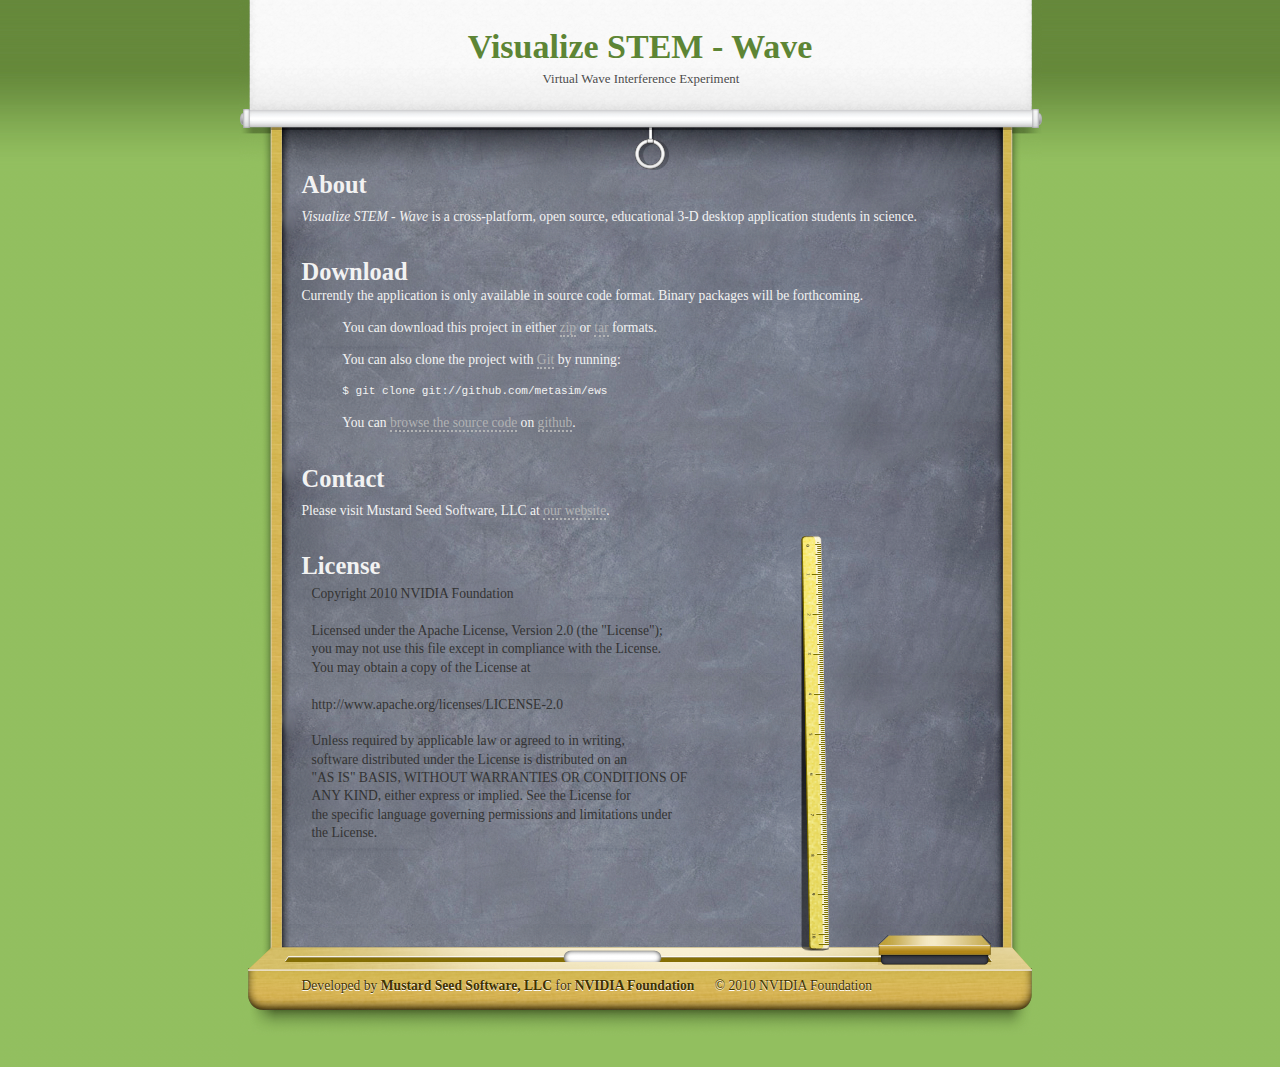
==== commit ab0a7f1b: "Removed broken analytics" ====
--- a/index.html
+++ b/index.html
@@ -105,14 +105,5 @@
 		<p>Developed by <a href="http://mseedsoft.com">Mustard Seed Software, LLC</a> for <a href="http://www.nvidia.com/object/corporate_community.html">NVIDIA Foundation</a>&nbsp;&nbsp;&nbsp;&nbsp;&nbsp;&nbsp;&copy; 2010 NVIDIA Foundation</p>
 	</div><!-- End Footer -->
 </div><!-- End container -->
-<!-- Start Google Analytics -->
-var gaJsHost = (("https:" == document.location.protocol) ? "https://ssl." : "http://www.");
-document.write(unescape("%3Cscript src='" + gaJsHost + "google-analytics.com/ga.js' type='text/javascript'%3E%3C/script%3E"));
-</script>
-<script type="text/javascript">
-try {
-var pageTracker = _gat._getTracker("UA-15166445-1");
-pageTracker._trackPageview();
-} catch(err) {}<!-- End Google Analytics -->
 </body>
 </html>
